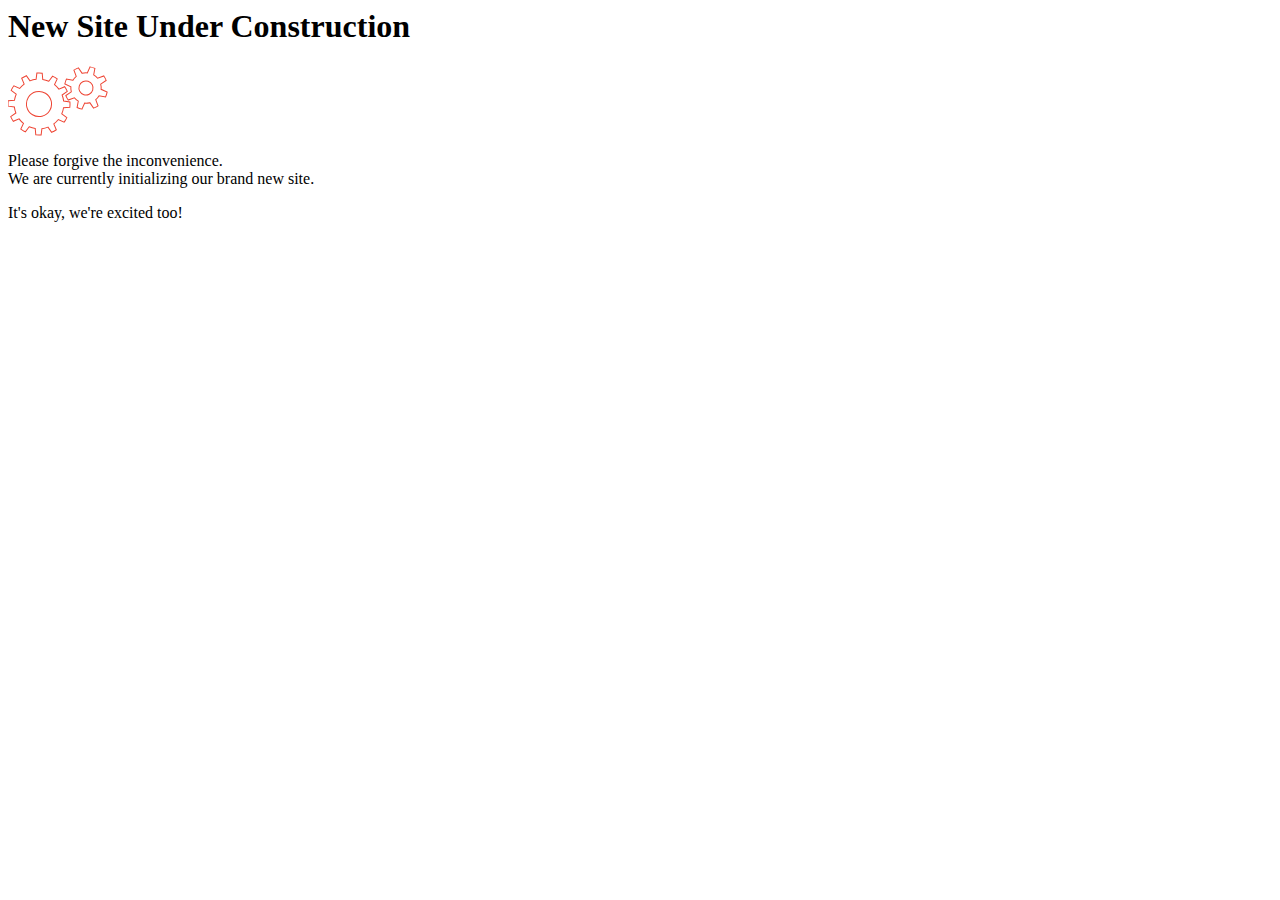
==== index.html @ 4f9b0c3f "Create index.html" ====
<html>
<head>
<link href=
  "https://optimistic-allen-4982df.netlify.app/style.css"
  rel="stylesheet" type="text/css">
</head>
<div class="warning-content">
<h1>New Site Under Construction</h1>
<svg version="1.1" xmlns="http://www.w3.org/2000/svg" xmlns:xlink="http://www.w3.org/1999/xlink" x="0px" y="0px"
	 width="100.001px" height="70px" viewBox="0 0 100 68">
<g id="large">
	<g>
	<path d="M55.777,38.473l6.221-1.133c0.017-1.791-0.123-3.573-0.41-5.324l-6.321-0.19c-0.438-2.053-1.135-4.048-2.076-5.931
		l4.82-4.094c-0.868-1.552-1.874-3.028-3.005-4.417l-5.569,2.999c-1.385-1.54-2.98-2.921-4.771-4.099l2.124-5.954
		c-0.759-0.452-1.543-0.878-2.357-1.269c-0.811-0.39-1.625-0.732-2.449-1.046l-3.325,5.381c-2.038-0.665-4.113-1.052-6.183-1.174
		L31.34,6.002c-1.792-0.02-3.571,0.119-5.32,0.406l-0.191,6.32c-2.056,0.439-4.051,1.137-5.936,2.08l-4.097-4.82
		c-1.546,0.872-3.022,1.875-4.407,3.006l2.996,5.566c-1.54,1.384-2.925,2.985-4.104,4.778c-2.16-0.771-4.196-1.498-5.953-2.127
		c-0.449,0.765-0.875,1.544-1.265,2.354c-0.39,0.811-0.733,1.63-1.049,2.457c1.587,0.981,3.424,2.119,5.377,3.325
		c-0.662,2.037-1.049,4.117-1.172,6.186l-6.218,1.136c-0.021,1.789,0.12,3.566,0.407,5.321l6.32,0.188
		c0.442,2.06,1.143,4.057,2.082,5.937l-4.818,4.095c0.872,1.549,1.873,3.026,3.009,4.412l5.563-2.998
		c1.392,1.54,2.989,2.92,4.777,4.099l-2.121,5.954c0.756,0.446,1.538,0.871,2.348,1.258c0.813,0.394,1.633,0.739,2.462,1.05
		l3.326-5.375c2.033,0.662,4.109,1.05,6.175,1.17l1.137,6.221c1.791,0.019,3.569-0.123,5.323-0.407l0.194-6.324
		c2.053-0.438,4.045-1.136,5.927-2.079l4.093,4.817c1.55-0.865,3.026-1.87,4.414-2.999l-2.995-5.572
		c1.537-1.385,2.914-2.98,4.093-4.772l5.953,2.127c0.448-0.761,0.878-1.545,1.268-2.356c0.388-0.808,0.729-1.631,1.047-2.458
		l-5.378-3.324C55.268,42.615,55.655,40.542,55.777,38.473z M42.302,42.435c-3.002,6.243-10.495,8.872-16.737,5.866
		c-6.244-2.999-8.872-10.493-5.867-16.736c3.002-6.244,10.495-8.873,16.736-5.869C42.676,28.698,45.306,36.19,42.302,42.435z"  fill="none" stroke="#E43"/>    <animateTransform 
            attributeName="transform"
            begin="0s"
            dur="3s"
            type="rotate"
            from="0 31 37"
            to="360 31 37"
            repeatCount="indefinite" 
    </animateTransform>
</g>
<g id="small">
	<path d="M93.068,19.253L99,16.31c-0.371-1.651-0.934-3.257-1.679-4.776l-6.472,1.404c-0.902-1.436-2.051-2.735-3.42-3.819
		l2.115-6.273c-0.706-0.448-1.443-0.867-2.213-1.238c-0.774-0.371-1.559-0.685-2.351-0.958l-3.584,5.567
		c-1.701-0.39-3.432-0.479-5.118-0.284L73.335,0c-1.652,0.367-3.256,0.931-4.776,1.672l1.404,6.47
		c-1.439,0.899-2.744,2.047-3.835,3.419c-2.208-0.746-4.38-1.476-6.273-2.114c-0.451,0.71-0.874,1.448-1.244,2.229
		c-0.371,0.764-0.68,1.541-0.954,2.329c1.681,1.078,3.612,2.323,5.569,3.579c-0.399,1.711-0.486,3.449-0.291,5.145
		c-2.086,1.034-4.143,2.055-5.936,2.945c0.368,1.648,0.929,3.25,1.67,4.769c1.954-0.426,4.193-0.912,6.468-1.405
		c0.906,1.449,2.06,2.758,3.442,3.853l-2.117,6.27c0.708,0.449,1.439,0.865,2.218,1.236c0.767,0.371,1.551,0.685,2.338,0.96
		c1.081-1.68,2.319-3.612,3.583-5.574c1.714,0.401,3.457,0.484,5.156,0.288L82.695,42c1.651-0.371,3.252-0.931,4.773-1.676
		c-0.425-1.952-0.912-4.194-1.404-6.473c1.439-0.902,2.744-2.057,3.835-3.436l6.273,2.11c0.444-0.7,0.856-1.43,1.225-2.197
		c0.372-0.777,0.691-1.569,0.963-2.361l-5.568-3.586C93.181,22.677,93.269,20.939,93.068,19.253z M84.365,24.062
		c-1.693,3.513-5.908,4.991-9.418,3.302c-3.513-1.689-4.99-5.906-3.301-9.419c1.688-3.513,5.906-4.991,9.417-3.302
		C84.573,16.331,86.05,20.549,84.365,24.062z" fill="none" stroke="#E43"/>  
  <animateTransform 
            attributeName="transform"
            begin="0s"
            dur="2s"
            type="rotate"
            from="0 78 21"
            to="-360 78 21"
            repeatCount="indefinite" 
    </animateTransform>
</g>
</svg>
<p>
  Please forgive the inconvenience. <br />
  We are currently initializing our brand new site.
</p>
<p>
  It's okay, we're excited too!
</p>

</div>
</html>
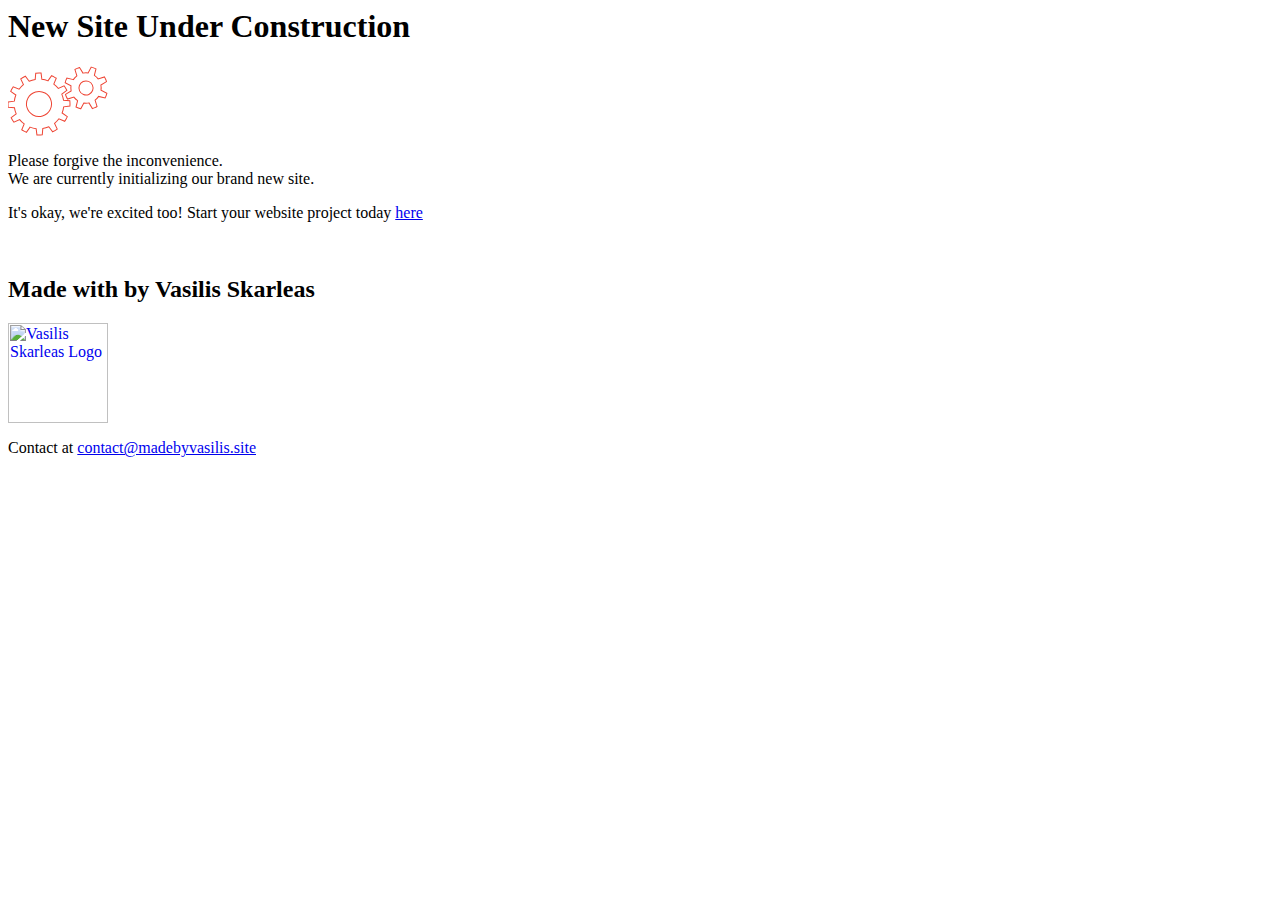
==== commit c20ec47c: "Update index.html" ====
--- a/index.html
+++ b/index.html
@@ -1,9 +1,11 @@
 <html>
 <head>
 <link href=
-  "https://optimistic-allen-4982df.netlify.app/style.css"
+  "https://cdn.jsdelivr.net/gh/vskarleas/under-construction@a23f818f800281416e00ad4142ed4fdb4695f77b/style.css"
   rel="stylesheet" type="text/css">
+<link rel="stylesheet" type="text/css" href="https://code.ionicframework.com/ionicons/2.0.1/css/ionicons.min.css" />
 </head>
+<body>
 <div class="warning-content">
 <h1>New Site Under Construction</h1>
 <svg version="1.1" xmlns="http://www.w3.org/2000/svg" xmlns:xlink="http://www.w3.org/1999/xlink" x="0px" y="0px"
@@ -62,8 +64,15 @@
   We are currently initializing our brand new site.
 </p>
 <p>
-  It's okay, we're excited too!
+  It's okay, we're excited too! Start your website project today <a href="https://overview.madebyvasilis.site/project" target=_blank">here</a>
 </p>
-
+<br>
+<h2>Made with <i class="icon ion-heart"></i> by Vasilis Skarleas</h2>
+<a href="https://madebyvasilis.site/websites" target="_blank"><img src="https://lh3.googleusercontent.com/6dsT8uslJaJItj9_1ArkoU15eu9C7HcjNNJXFX6CTMxJXqRZHjUOTewRhydGtsJqvz79qXZHyMPVoNIywlAJhGP209PzcaY=s600" alt="Vasilis Skarleas Logo" height="100"></a>
+<br>
+<p>Contact at <a href="mailto:contact@madebyvasilis.site">contact@madebyvasilis.site</a>
+<br>
+<br>
 </div>
+</body>
 </html>
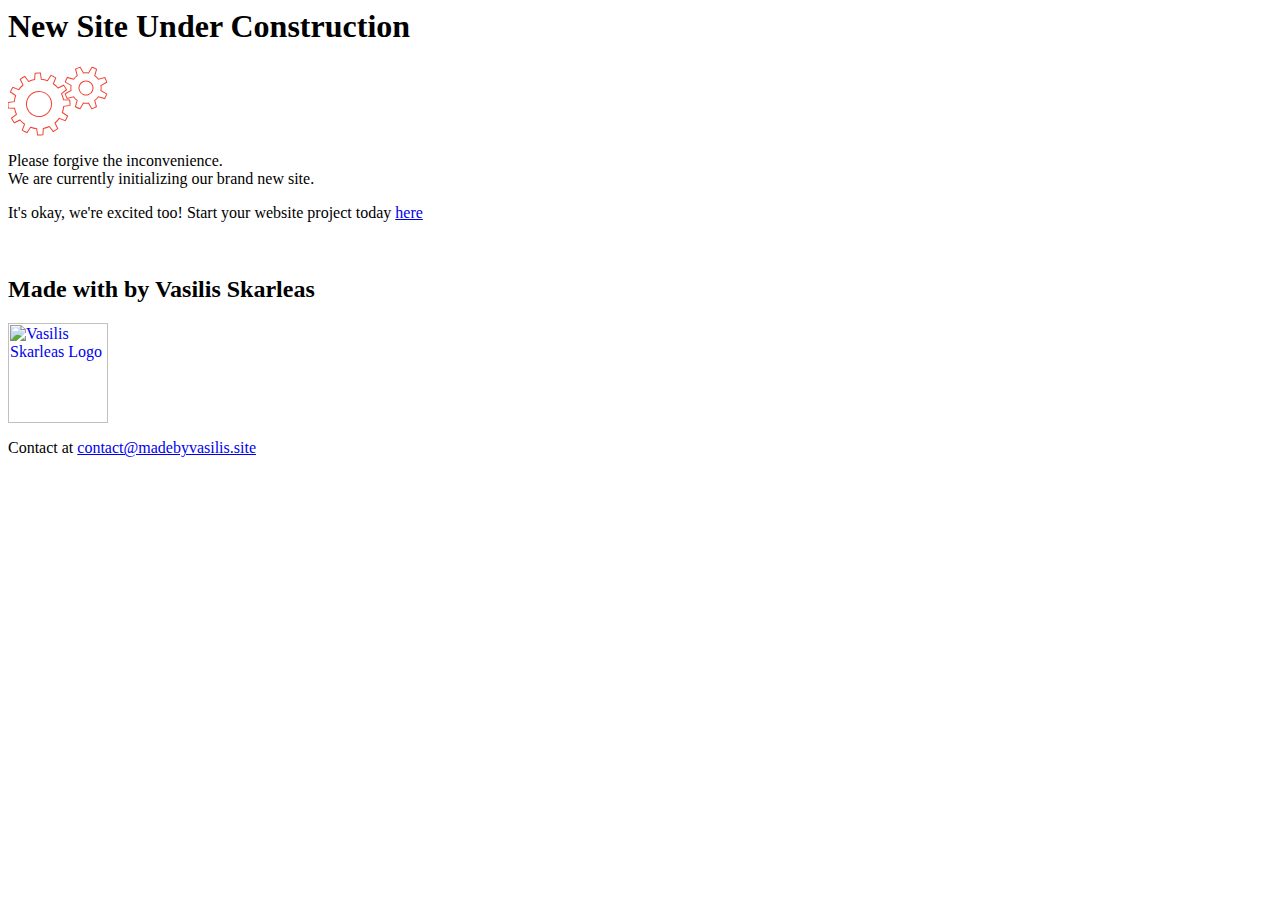
==== commit 6c23561a: "Update index.html" ====
--- a/index.html
+++ b/index.html
@@ -4,6 +4,13 @@
   "https://cdn.jsdelivr.net/gh/vskarleas/under-construction@a23f818f800281416e00ad4142ed4fdb4695f77b/style.css"
   rel="stylesheet" type="text/css">
 <link rel="stylesheet" type="text/css" href="https://code.ionicframework.com/ionicons/2.0.1/css/ionicons.min.css" />
+	<script src="https://cdn.jsdelivr.net/npm/darkmode-js@1.5.7/lib/darkmode-js.min.js"></script>
+<script>
+  function addDarkmodeWidget() {
+    new Darkmode().showWidget();
+  }
+  window.addEventListener('load', addDarkmodeWidget);
+</script>
 </head>
 <body>
 <div class="warning-content">
